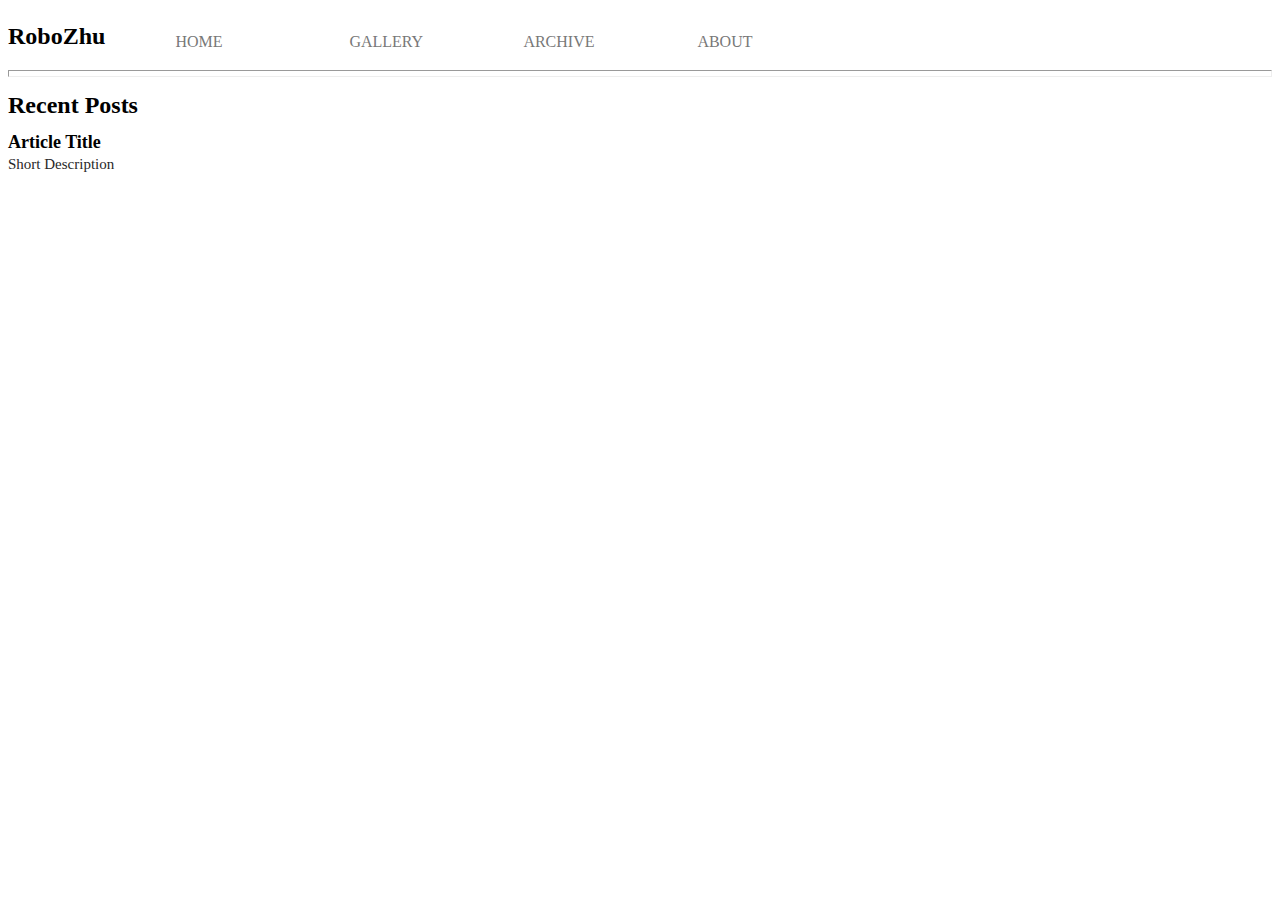
==== index.html @ 0b17c4f3 "Nav bar, adding pages" ====
<!DOCTYPE html>
<html>
    <head>
        <title>RoboZhu</title>
        <link rel="stylesheet" href="styles.css">
        <meta charset="utf-8">
        <style>
            .banner {
                width: 300px;
                height: 100px;
                object-fit: cover;
                object-position: center;
            }
        </style>
    </head>

    <body>
        <header>
            <div class="container">
                <!--<img class="logo" src="BaseImages/Capture5.PNG">-->
                <h1 style="display:inline-block; float:left;">RoboZhu</h1>
                <nav>
                    <ul>
                        <li><a href="index.html">Home</a></li>
                        <li><a href="#">Gallery</a></li>
                        <li><a href="#">Archive</a></li>
                        <li><a href="about.html">About</a></li>
                    </ul>
                </nav>

            </div>
            
            <hr style="height:5px;">
        </header>

        <main>
            <h1>Recent Posts</h1>
            <h2>Article Title</h2>
            <p>Short Description</p>
        </main>
    </body>
</html>
---- styles.css ----
header{
    background: white;
}

hr {
  clear: both;
  }

nav ul{
    margin: 0;
    padding: 0;
    list-style: none;
}

nav li{
    display: inline-block;
    margin-left: 70px;
    padding-top: 25px;
}

nav a {
    text-decoration: none;
    text-transform: uppercase;
    float: right;
    color: rgb(120, 120, 120);
    height: 25px;
    width: 100px;
    cursor: pointer;
    transition: background-color 0.2s;
}

nav a:hover {
    color: rgb(60, 60, 60);
}

nav a:active{
    color: black;
}

.container {
    <!-- width: 80%; -->
    margin: 0 auto;
}

.logo {
    float: left;
    width: 300px;
    height: 100px;
    object-fit: cover;
    object-position: center;
    padding: 10px 0;
}

.thumbnail {
    float: right;
    width: 300px;
    height: 200px;
    object-fit: cover;
    object-position: center;
    padding: 10px 0;
}


h1 {
    font-family: 'Segoe UI';
    font-weight: bold;
    font-size: 24px;
    line-height: 24px;
}
h2 {
    font-family: 'Segoe UI';
    font-weight: bold;
    font-size: 18px;
    line-height: 18px;
    margin-bottom: 5px;
    margin-top: 5px;
}
p {
    font-family: 'Segoe UI';
    font-size: 15px;
    color: rgb(40, 40, 40);
    margin-top: 5px;
}
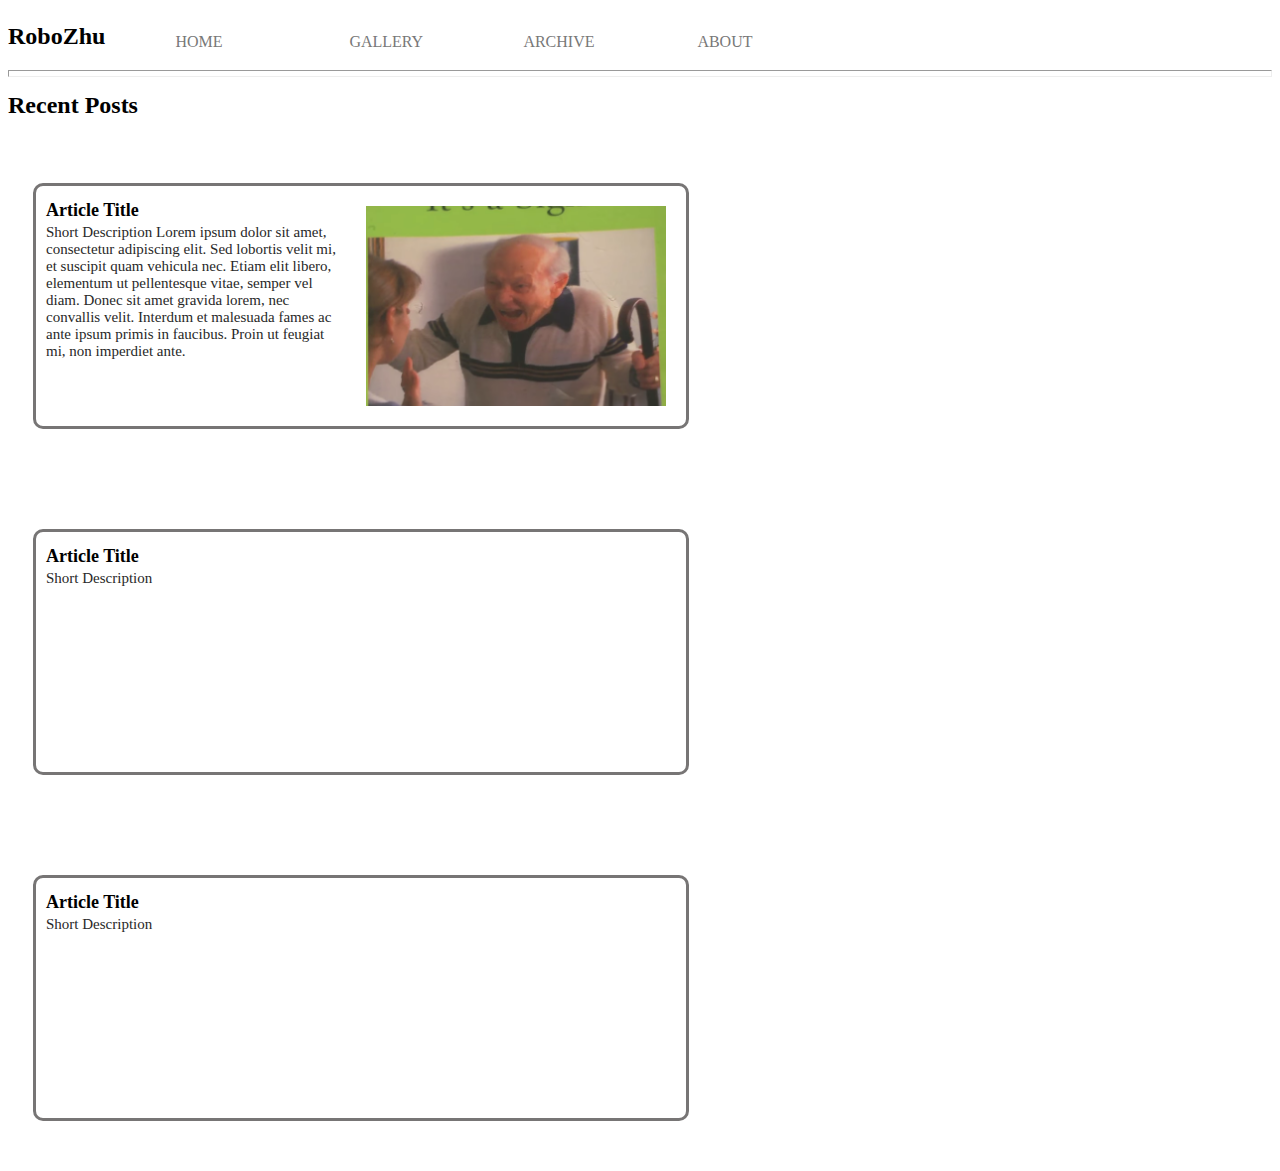
==== commit 68ee2dd6: "Adding article boxes" ====
--- a/index.html
+++ b/index.html
@@ -29,14 +29,45 @@
                 </nav>
 
             </div>
-            
             <hr style="height:5px;">
         </header>
 
         <main>
             <h1>Recent Posts</h1>
-            <h2>Article Title</h2>
-            <p>Short Description</p>
+            <div class="article">
+                <a class="link" href="Articles/article1.html"></a>
+                <div class="box">
+                    <h2>Article Title</h2>
+                    <p>
+                        Short Description  Lorem ipsum dolor sit amet, consectetur adipiscing elit.
+                        Sed lobortis velit mi, et suscipit quam vehicula nec.
+                        Etiam elit libero, elementum ut pellentesque vitae, semper vel diam.
+                        Donec sit amet gravida lorem, nec convallis velit.
+                        Interdum et malesuada fames ac ante ipsum primis in faucibus.
+                        Proin ut feugiat mi, non imperdiet ante.
+                    </p>
+
+                    
+                </div>
+
+                <div class="box2">
+                    <img class="thumbnail" src="BaseImages/Capture5.PNG">
+                </div>
+            </div>
+
+            <div class="article">
+                <div class="box">
+                    <h2>Article Title</h2>
+                    <p>Short Description</p>
+                </div>
+            </div>
+
+            <div class="article">
+                <div class="box">
+                    <h2>Article Title</h2>
+                    <p>Short Description</p>
+                </div>
+            </div>
         </main>
     </body>
 </html>--- a/styles.css
+++ b/styles.css
@@ -42,24 +42,71 @@
     margin: 0 auto;
 }
 
-.logo {
+.thumbnail {
     float: left;
-    width: 300px;
-    height: 100px;
-    object-fit: cover;
-    object-position: center;
-    padding: 10px 0;
-}
-
-.thumbnail {
-    float: right;
     width: 300px;
     height: 200px;
     object-fit: cover;
     object-position: center;
-    padding: 10px 0;
 }
 
+.image {
+    float: left;
+    width: 500px;
+    object-fit: cover;
+    object-position: center;
+}
+
+.article {
+    position: relative;
+    width: 650px;
+    height: 240px;
+    margin: 50px 50px 50px 25px;
+    float: left;
+    border: solid;
+    border-color: rgb(119, 117, 117);
+    border-radius: 10px;
+    background-color: white;
+    transition: box-shadow 0.3s;
+}
+
+.article:hover{
+    box-shadow: 8px 8px 3px rgb(235, 235, 235);
+}
+
+.article:active{
+    background-color: rgb(240, 240, 240);
+}
+
+.article .box {
+    position: absolute;
+    width: 300px;
+    height: 200px;
+    background: rgb(255, 255, 255, 0.00);
+    margin: 10px;
+    float: left;
+    display: inline-block;
+    z-index: 1;
+}
+
+.article .box2 {
+    position: absolute;
+    width: 300px;
+    height: 200px;
+    background: rgb(255, 255, 255, 0.00);
+    margin: 10px;
+    float: right;
+    left: 320px;
+    top: 10px;
+    z-index: 1;
+}
+
+.link {
+    position: absolute;
+    width: 100%;
+    height: 100%;
+    z-index: 10;
+}
 
 h1 {
     font-family: 'Segoe UI';
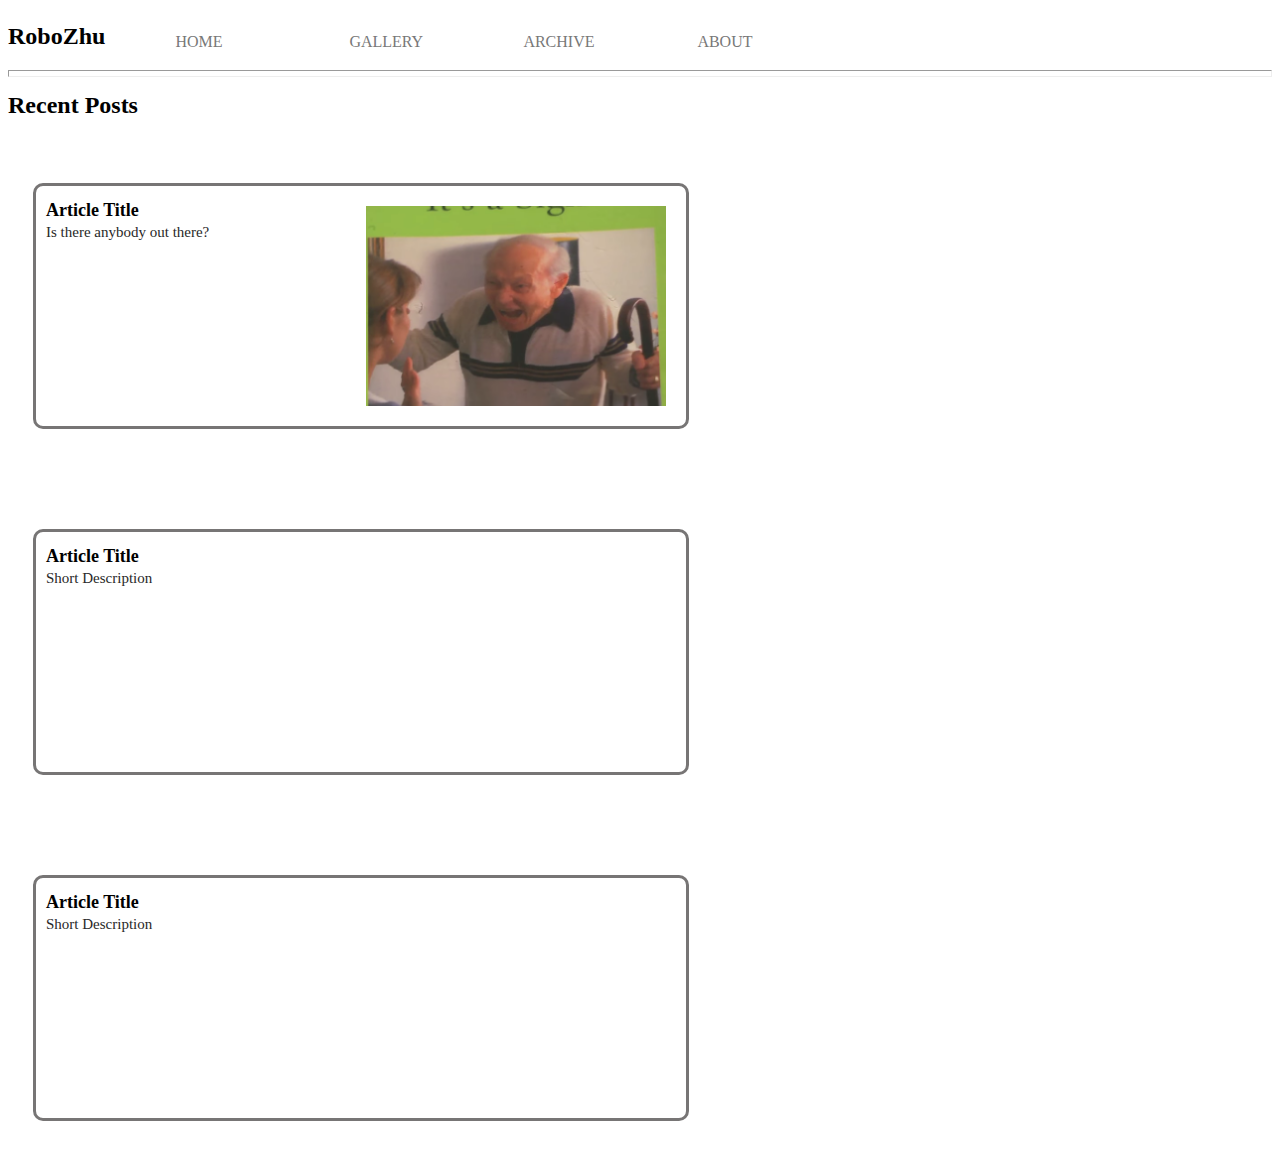
==== commit 4021b73d: "Base tet" ====
--- a/index.html
+++ b/index.html
@@ -39,12 +39,7 @@
                 <div class="box">
                     <h2>Article Title</h2>
                     <p>
-                        Short Description  Lorem ipsum dolor sit amet, consectetur adipiscing elit.
-                        Sed lobortis velit mi, et suscipit quam vehicula nec.
-                        Etiam elit libero, elementum ut pellentesque vitae, semper vel diam.
-                        Donec sit amet gravida lorem, nec convallis velit.
-                        Interdum et malesuada fames ac ante ipsum primis in faucibus.
-                        Proin ut feugiat mi, non imperdiet ante.
+                        Is there anybody out there?
                     </p>
 
                     
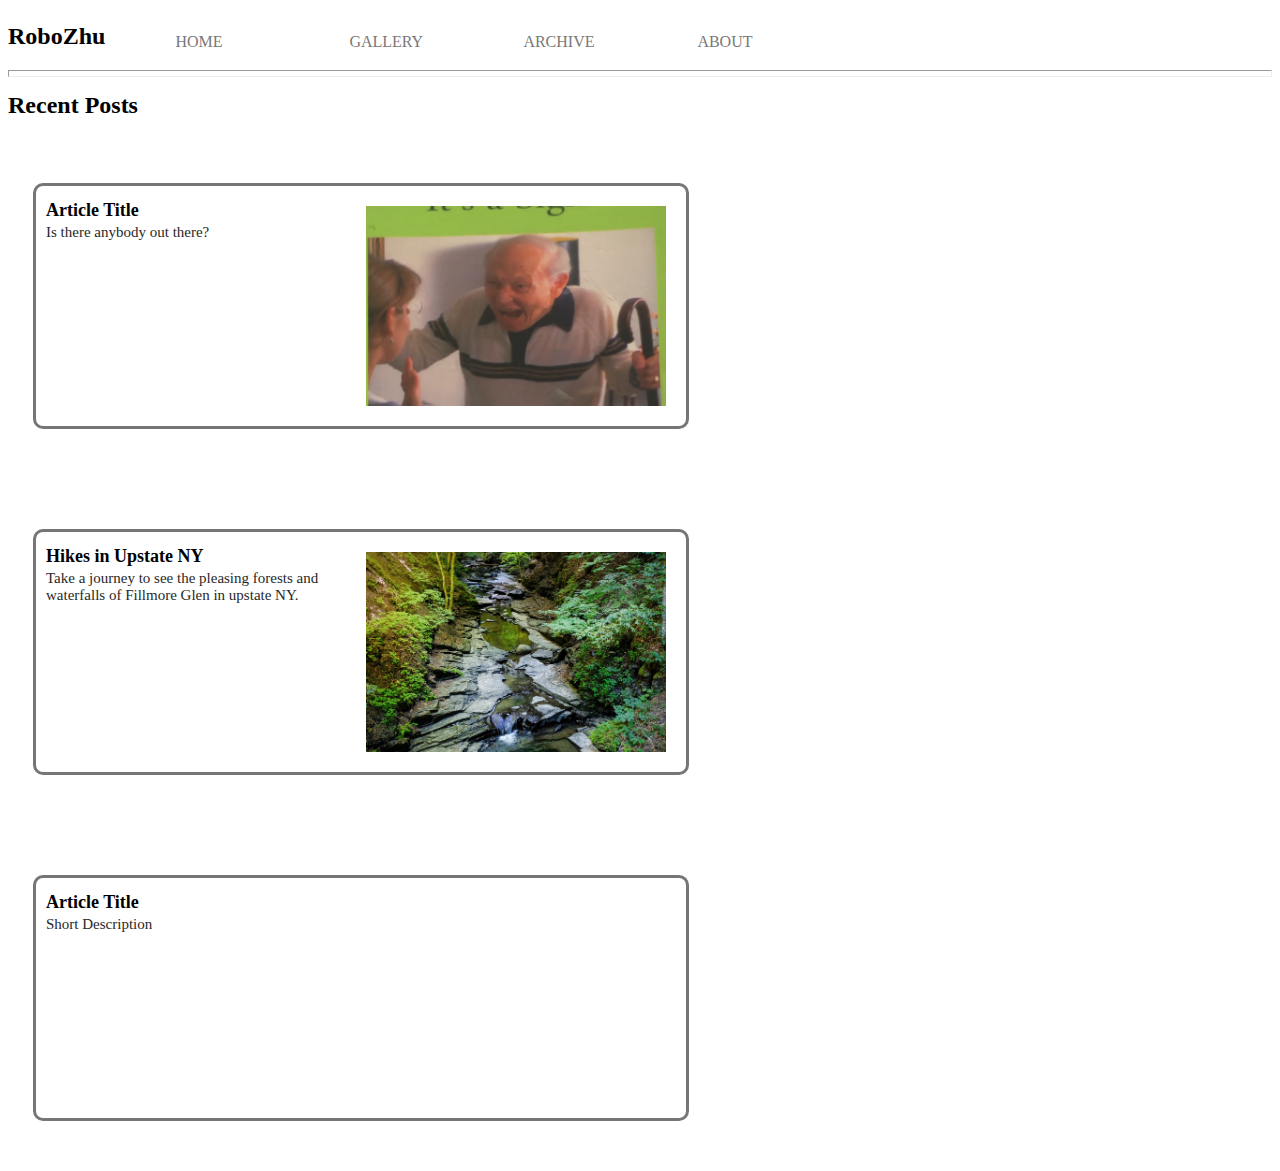
==== commit 639f8312: "Adding article 2" ====
--- a/index.html
+++ b/index.html
@@ -51,9 +51,18 @@
             </div>
 
             <div class="article">
+                <a class="link" href="Articles/article2.html"></a>
                 <div class="box">
-                    <h2>Article Title</h2>
-                    <p>Short Description</p>
+                    <h2>Hikes in Upstate NY</h2>
+                    <p>
+                        Take a journey to see the pleasing forests and waterfalls of Fillmore Glen in upstate NY.
+                    </p>
+
+
+                </div>
+
+                <div class="box2">
+                    <img class="thumbnail" src="ArticleImages/a2_4.jpg">
                 </div>
             </div>
 
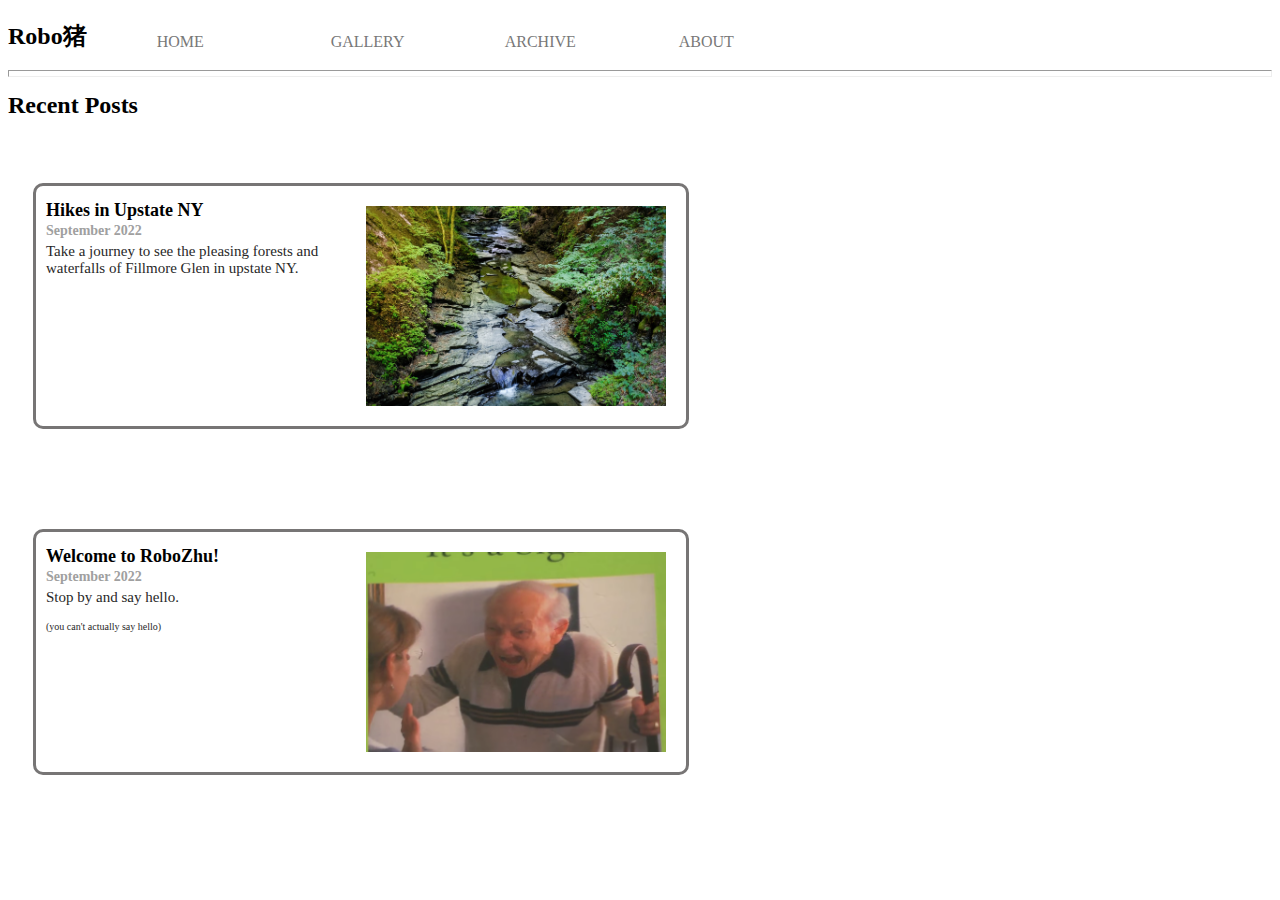
==== commit 2cc80e2e: "QOL additions" ====
--- a/index.html
+++ b/index.html
@@ -18,12 +18,12 @@
         <header>
             <div class="container">
                 <!--<img class="logo" src="BaseImages/Capture5.PNG">-->
-                <h1 style="display:inline-block; float:left;">RoboZhu</h1>
+                <h1 style="display:inline-block; float:left;">Robo猪</h1>
                 <nav>
                     <ul>
                         <li><a href="index.html">Home</a></li>
-                        <li><a href="#">Gallery</a></li>
-                        <li><a href="#">Archive</a></li>
+                        <li><a href="gallery.html">Gallery</a></li>
+                        <li><a href="archive.html">Archive</a></li>
                         <li><a href="about.html">About</a></li>
                     </ul>
                 </nav>
@@ -33,27 +33,13 @@
         </header>
 
         <main>
-            <h1>Recent Posts</h1>
-            <div class="article">
-                <a class="link" href="Articles/article1.html"></a>
-                <div class="box">
-                    <h2>Article Title</h2>
-                    <p>
-                        Is there anybody out there?
-                    </p>
-
-                    
-                </div>
-
-                <div class="box2">
-                    <img class="thumbnail" src="BaseImages/Capture5.PNG">
-                </div>
-            </div>
+            <h1 style="text-align:left;">Recent Posts</h1>
 
             <div class="article">
                 <a class="link" href="Articles/article2.html"></a>
                 <div class="box">
                     <h2>Hikes in Upstate NY</h2>
+                    <h4>September 2022</h4>
                     <p>
                         Take a journey to see the pleasing forests and waterfalls of Fillmore Glen in upstate NY.
                     </p>
@@ -67,11 +53,25 @@
             </div>
 
             <div class="article">
+                <a class="link" href="Articles/article1.html"></a>
                 <div class="box">
-                    <h2>Article Title</h2>
-                    <p>Short Description</p>
+                    <h2>Welcome to RoboZhu!</h2>
+                    <h4>September 2022</h4>
+                    <p>
+                        Stop by and say hello.
+                    </p>
+                    <p style="font-size:10px;">
+                        (you can't actually say hello)
+                    </p>
+
+
+                </div>
+
+                <div class="box2">
+                    <img class="thumbnail" src="BaseImages/Capture5.PNG">
                 </div>
             </div>
+
         </main>
     </body>
 </html>--- a/styles.css
+++ b/styles.css
@@ -51,10 +51,21 @@
 }
 
 .image {
-    float: left;
-    width: 500px;
-    object-fit: cover;
+    width: 95%;
+    height: auto;
+    max-width: 660px;
+    margin: auto;
     object-position: center;
+    display: block;
+}
+
+.imagetall1 {
+    width: 95%;
+    height: auto;
+    max-width: 350px;
+    margin: auto;
+    object-position: center;
+    display: block;
 }
 
 .article {
@@ -101,6 +112,35 @@
     z-index: 1;
 }
 
+.articlebox {
+    position: relative;
+    width: 60%;
+    height: auto;
+    margin: auto;
+    padding: 10px;
+}
+
+.imagebox {
+    position: relative;
+    width: 95%;
+    height: auto;
+    max-width: 660px;
+    margin: auto;
+    object-position: center;
+    display: block;
+}
+
+.column2 {
+    float: left;
+    width: 50%;
+}
+
+.imagebox::after {
+    content: "";
+    clear: both;
+    display: table;
+}
+
 .link {
     position: absolute;
     width: 100%;
@@ -113,6 +153,7 @@
     font-weight: bold;
     font-size: 24px;
     line-height: 24px;
+    text-align: center;
 }
 h2 {
     font-family: 'Segoe UI';
@@ -122,6 +163,25 @@
     margin-bottom: 5px;
     margin-top: 5px;
 }
+h3 {
+    font-family: 'Segoe UI';
+    font-weight: bold;
+    font-size: 14px;
+    line-height: 14px;
+    margin-bottom: 5px;
+    margin-top: 5px;
+    text-align: center;
+    color: rgb(160, 160, 160);
+}
+h4 {
+    font-family: 'Segoe UI';
+    font-weight: bold;
+    font-size: 14px;
+    line-height: 14px;
+    margin-bottom: 5px;
+    margin-top: 5px;
+    color: rgb(160, 160, 160);
+}
 p {
     font-family: 'Segoe UI';
     font-size: 15px;
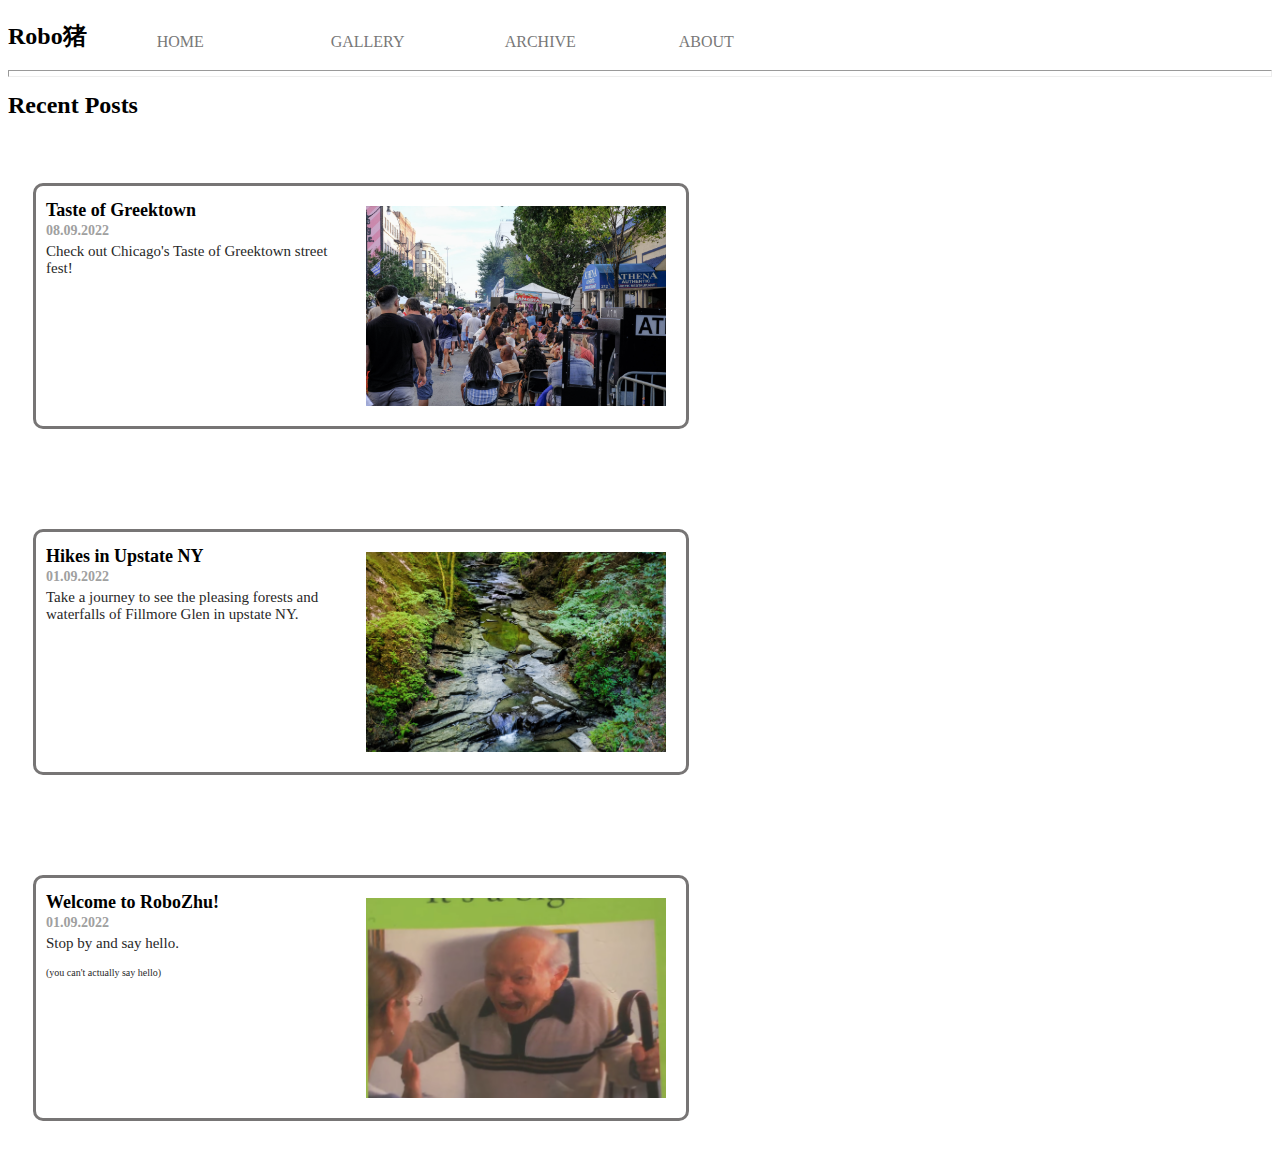
==== commit ef89987a: "Adding article3" ====
--- a/index.html
+++ b/index.html
@@ -36,15 +36,28 @@
             <h1 style="text-align:left;">Recent Posts</h1>
 
             <div class="article">
+                <a class="link" href="Articles/article3.html"></a>
+                <div class="box">
+                    <h2>Taste of Greektown</h2>
+                    <h4>08.09.2022</h4>
+                    <p>
+                        Check out Chicago's Taste of Greektown street fest!
+                    </p>
+                </div>
+
+                <div class="box2">
+                    <img class="thumbnail" src="ArticleImages/a3_1.jpg">
+                </div>
+            </div>
+
+            <div class="article">
                 <a class="link" href="Articles/article2.html"></a>
                 <div class="box">
                     <h2>Hikes in Upstate NY</h2>
-                    <h4>September 2022</h4>
+                    <h4>01.09.2022</h4>
                     <p>
                         Take a journey to see the pleasing forests and waterfalls of Fillmore Glen in upstate NY.
                     </p>
-
-
                 </div>
 
                 <div class="box2">
@@ -56,15 +69,13 @@
                 <a class="link" href="Articles/article1.html"></a>
                 <div class="box">
                     <h2>Welcome to RoboZhu!</h2>
-                    <h4>September 2022</h4>
+                    <h4>01.09.2022</h4>
                     <p>
                         Stop by and say hello.
                     </p>
                     <p style="font-size:10px;">
                         (you can't actually say hello)
                     </p>
-
-
                 </div>
 
                 <div class="box2">
--- a/styles.css
+++ b/styles.css
@@ -126,6 +126,8 @@
     height: auto;
     max-width: 660px;
     margin: auto;
+    margin-top: 5px;
+    margin-bottom: 5px;
     object-position: center;
     display: block;
 }
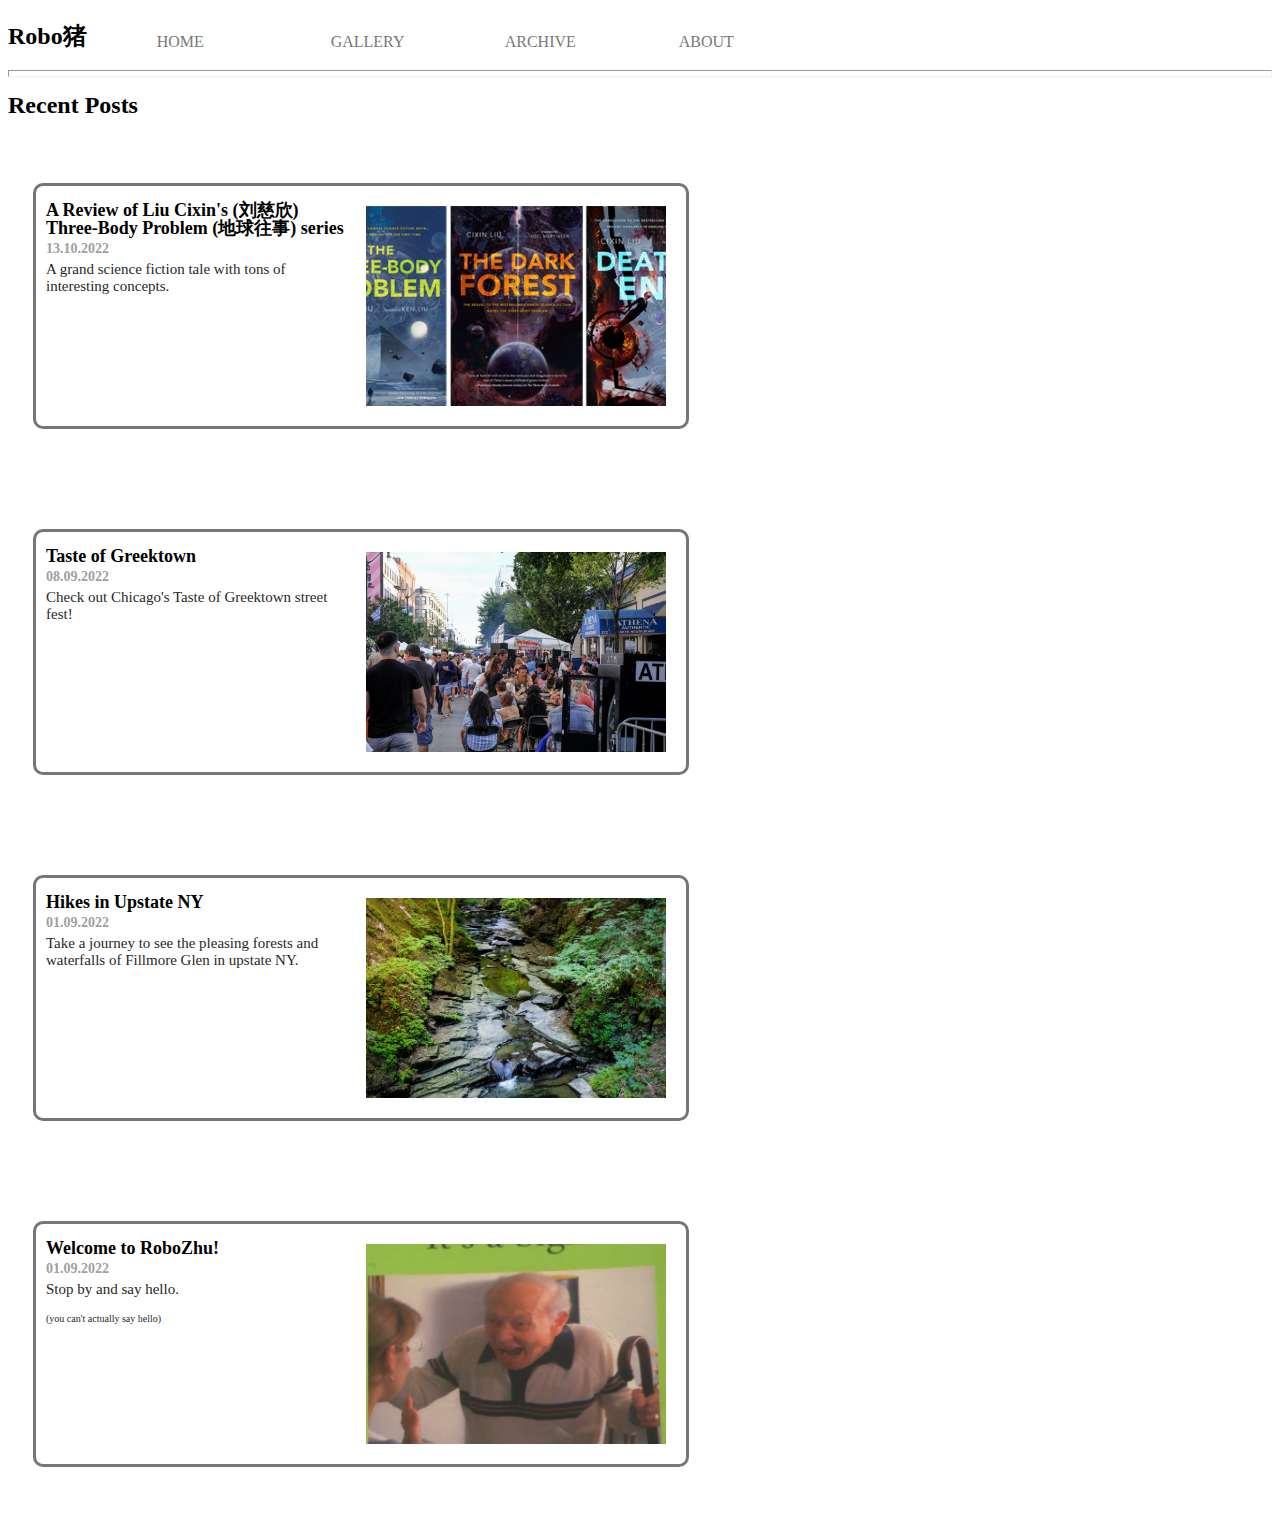
==== commit d07fadda: "Article 4, review of Three Body" ====
--- a/index.html
+++ b/index.html
@@ -34,6 +34,21 @@
 
         <main>
             <h1 style="text-align:left;">Recent Posts</h1>
+
+            <div class="article">
+                <a class="link" href="Articles/article4.html"></a>
+                <div class="box">
+                    <h2>A Review of Liu Cixin's (刘慈欣) Three-Body Problem (地球往事) series </h2>
+                    <h4>13.10.2022</h4>
+                    <p>
+                        A grand science fiction tale with tons of interesting concepts.
+                    </p>
+                </div>
+
+                <div class="box2">
+                    <img class="thumbnail" src="ArticleImages/a4_1.png">
+                </div>
+            </div>
 
             <div class="article">
                 <a class="link" href="Articles/article3.html"></a>
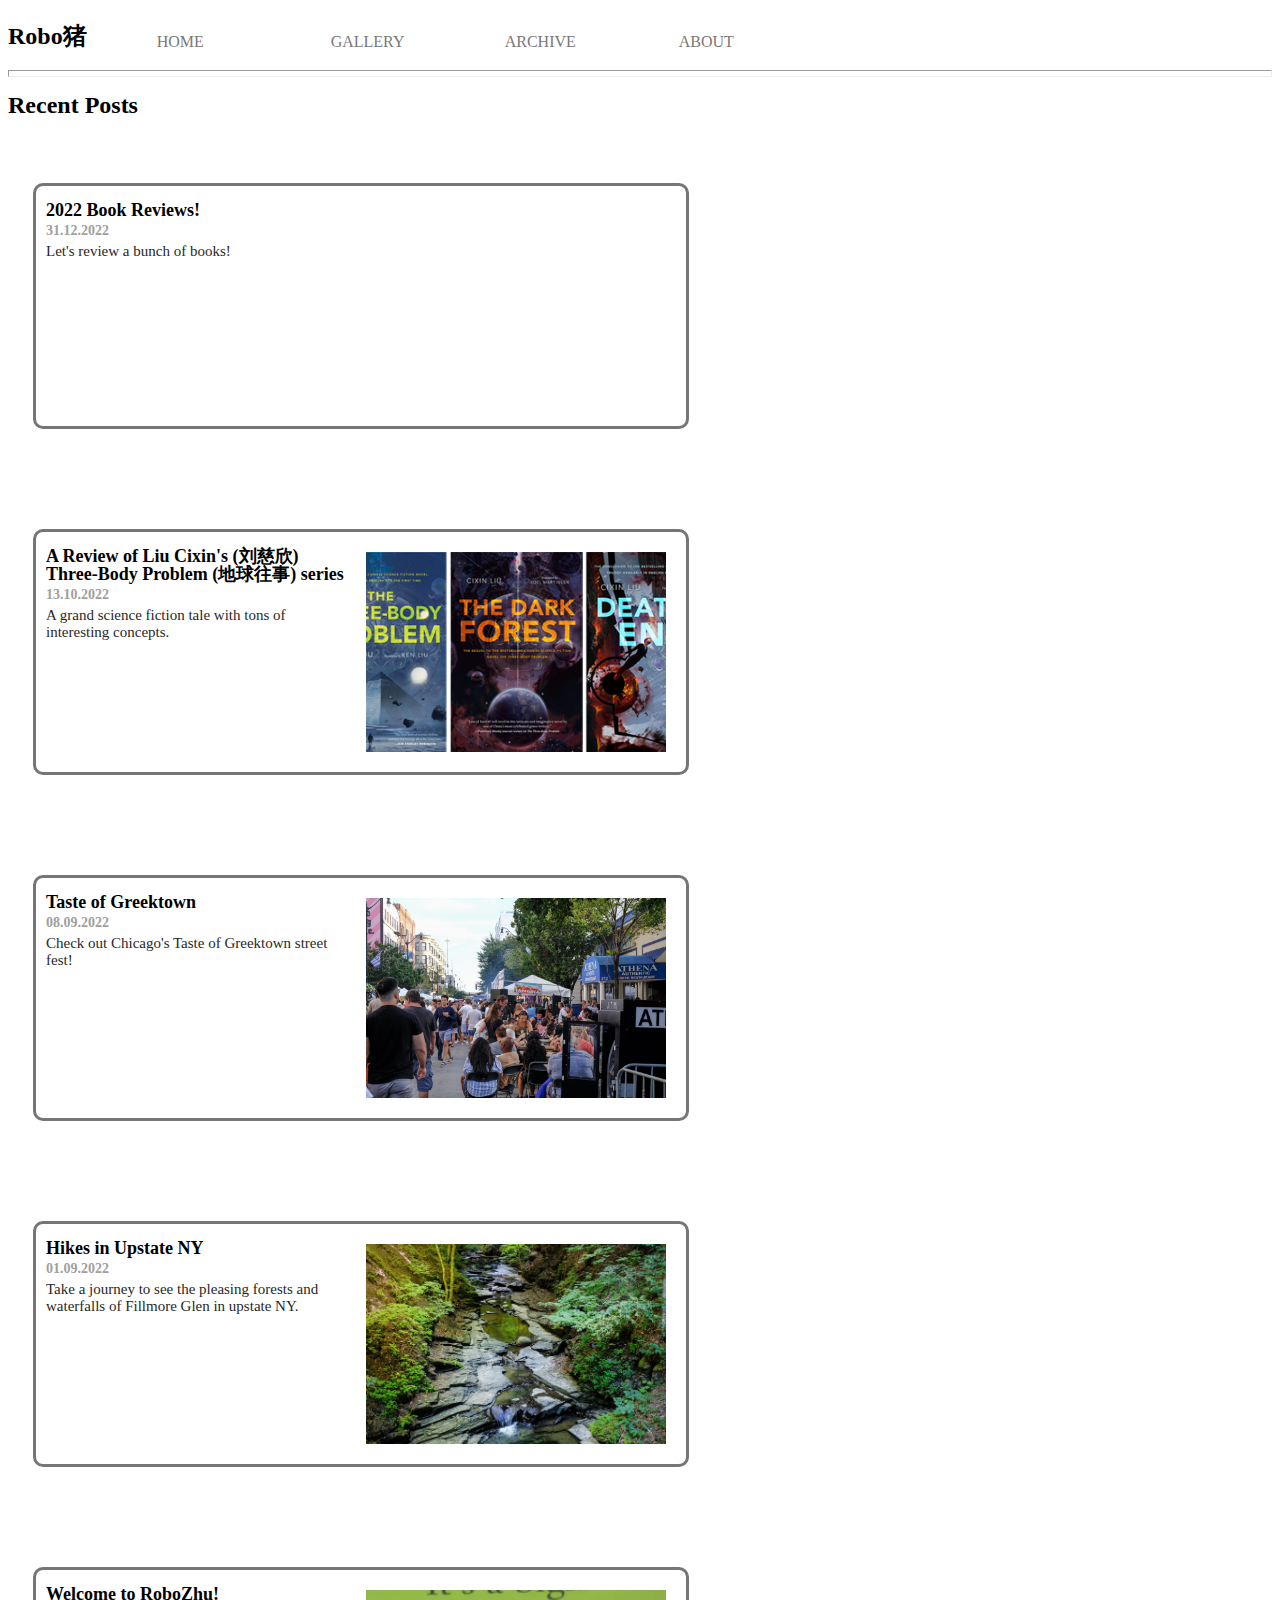
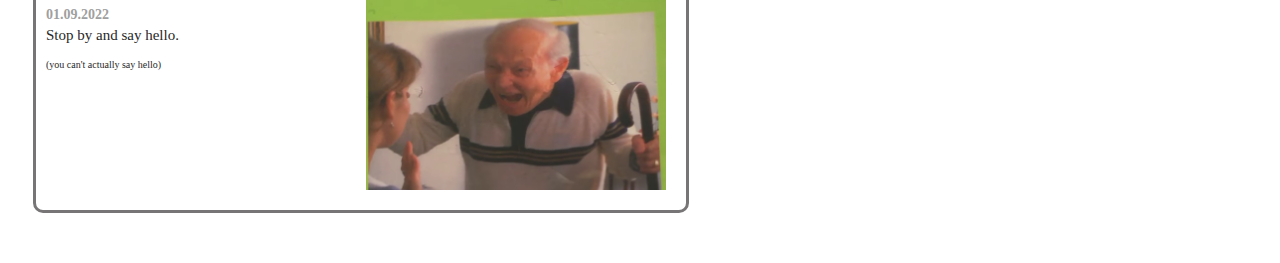
==== commit b44364da: "Updated index" ====
--- a/index.html
+++ b/index.html
@@ -34,6 +34,17 @@
 
         <main>
             <h1 style="text-align:left;">Recent Posts</h1>
+
+            <div class="article">
+                <a class="link" href="Articles/article5.html"></a>
+                <div class="box">
+                    <h2>2022 Book Reviews! </h2>
+                    <h4>31.12.2022</h4>
+                    <p>
+                        Let's review a bunch of books!
+                    </p>
+                </div>
+            </div>
 
             <div class="article">
                 <a class="link" href="Articles/article4.html"></a>
